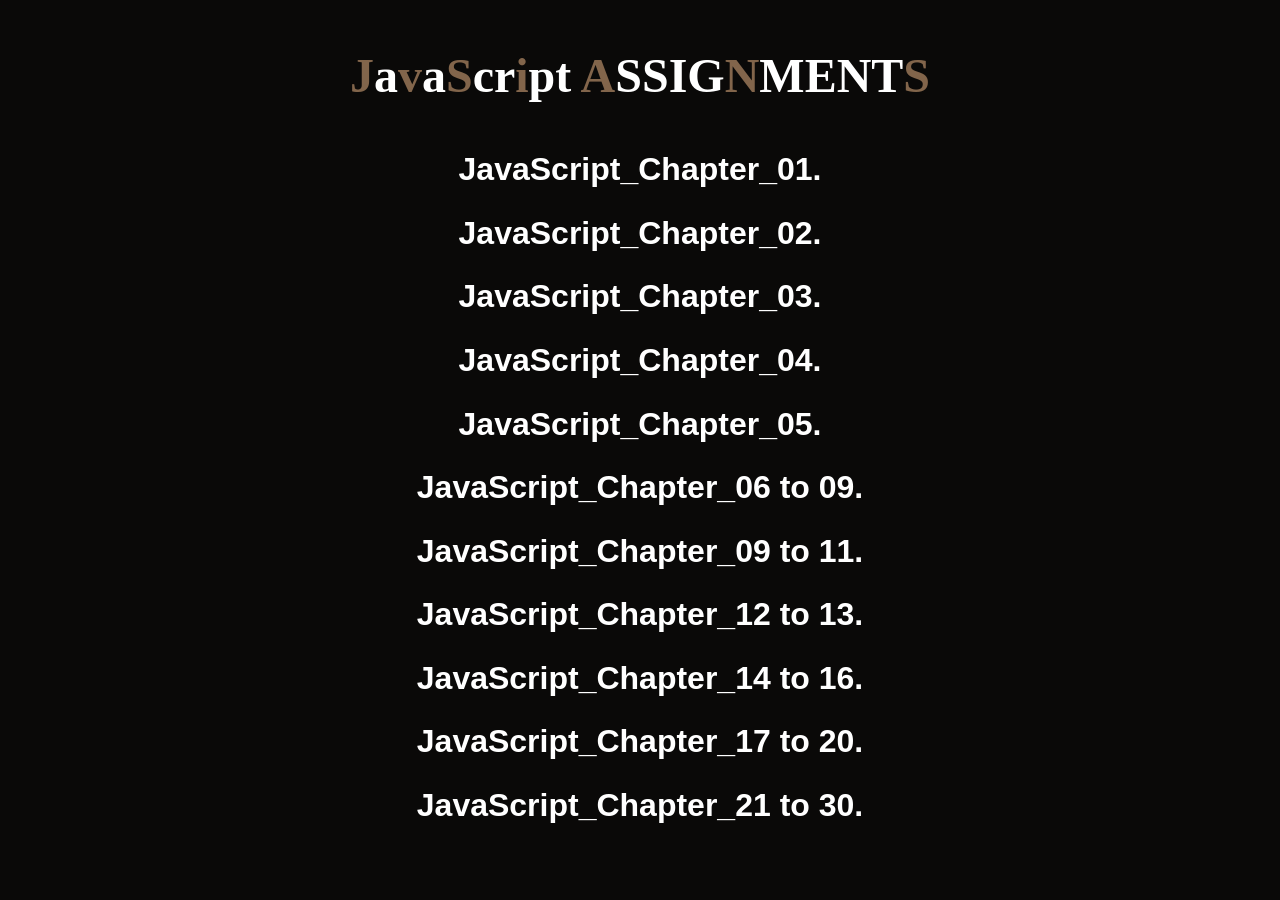
==== index.html @ 3d6865f2 "JavaScript-Assignments" ====
<!DOCTYPE html>
<html lang="en">
  <head>
    <meta charset="UTF-8" />
    <meta name="viewport" content="width=device-width, initial-scale=1.0" />
    <title>JavaScript_Assignment_Chapter_1 to 5_</title>
    <link rel="stylesheet" href="style.css" />
    <link rel="shortcut icon" href="images/JS_logo.png" type="x-icon" />
  </head>
  <body>
    <div class="JSAssignment">
      <h1>
        <span class="firstletter">J</span>a<span class="firstletter">v</span
        >a<span class="firstletter">S</span>cr<span class="firstletter">i</span
        >pt <span class="firstletter">A</span>SSIG<span class="firstletter"
          >N</span
        >MENT<span class="firstletter">S</span>
      </h1>
    </div>
    <h2>
      <a href="JavaScript_Chapter_01/index.html">JavaScript_Chapter_01.</a>
    </h2>
    <h2>
      <a href="JavaScript_Chapter_02/Index.html">JavaScript_Chapter_02.</a>
    </h2>
    <h2>
      <a href="JavaScript_Chapter_03/index.html">JavaScript_Chapter_03.</a>
    </h2>
    <h2>
      <a href="JavaScript_Chapter_04/index.html">JavaScript_Chapter_04.</a>
    </h2>
    <h2>
      <a href="JavaScript_Chapter_05/index.html">JavaScript_Chapter_05.</a>
    </h2>
    <h2>
      <a href="JavaScript_Chapter_06 to 09/index.html"
        >JavaScript_Chapter_06 to 09.</a
      >
    </h2>
    <h2>
      <a href="JavaScript_Chapter_09 to 11/index.html"
        >JavaScript_Chapter_09 to 11.</a
      >
    </h2>
    <h2>
      <a href="JavaScript_Chapter_12 to 13/index.html"
        >JavaScript_Chapter_12 to 13.</a
      >
    </h2>
    <h2>
      <a href="JavaScript_Chapter_14 to_16/index.html"
        >JavaScript_Chapter_14 to 16.</a
      >
    </h2>
    <h2>
      <a href="JavaScript_Chapter_17 to_20/index.html"
        >JavaScript_Chapter_17 to 20.</a
      >
    </h2>
    <h2>
      <a href="JavaScript_Chapter_21 to 30/index.html"
        >JavaScript_Chapter_21 to 30.</a
      >
    </h2>
  </body>
</html>
---- style.css ----
@font-face {
    font-family: My-Caveat;
    src: url(fonts/Caveat-Medium.ttf);
}
body{
    background-color: #0a0908;
    padding: 0;
    margin: 0;
}
.JSAssignment h1{
    font-family: My-Caveat;
    font-size: 3rem;
    text-align: center;
    padding: 1rem 0rem;
    color: #fff;
}
.firstletter{
    color:#82654b;
}
h2{
    text-align: center;
    font-size: 2rem;
}
h2 a{
    font-family: sans-serif;
    text-decoration: none;
    color: #fff;
}
h2 a:hover{
    color: #82654b;
}
@media only screen and (max-width:487px){
    .JSAssignment h1{
        font-size: 2.5rem;
    }
    h2{
        font-size: 1.5rem;
    }
}
@media only screen and (max-width:412px) {
    .JSAssignment h1{
        font-size: 2rem;
        padding: 0.3rem 0rem;
    }
    h2{
        font-size: 1.3rem;
    }
}
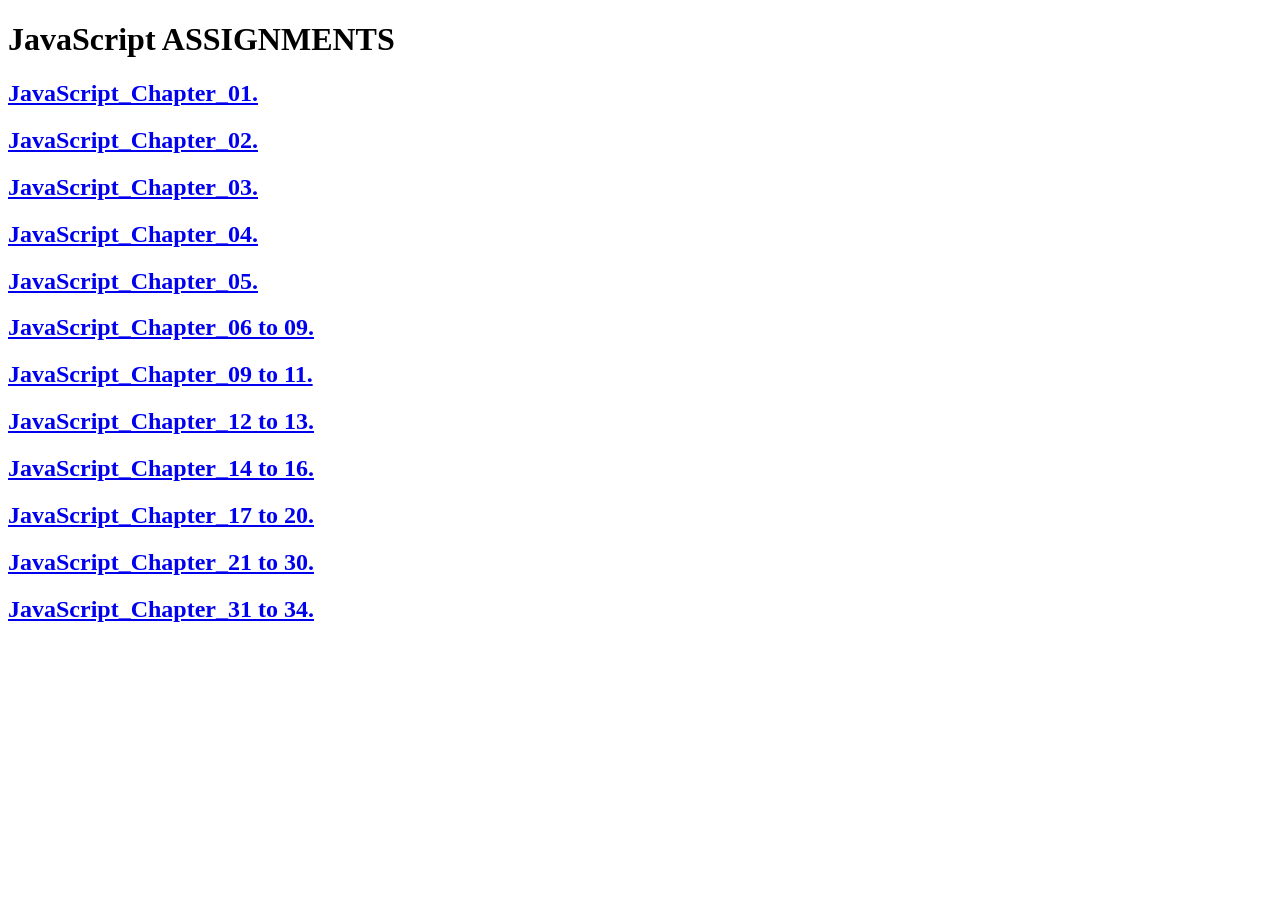
==== commit 94a07101: "Updated" ====
--- a/index.html
+++ b/index.html
@@ -62,5 +62,10 @@
         >JavaScript_Chapter_21 to 30.</a
       >
     </h2>
+    <h2>
+      <a href="JavaScript_Chapter-31 to 34/index.html"
+        >JavaScript_Chapter_31 to 34.</a
+      >
+    </h2>
   </body>
 </html>
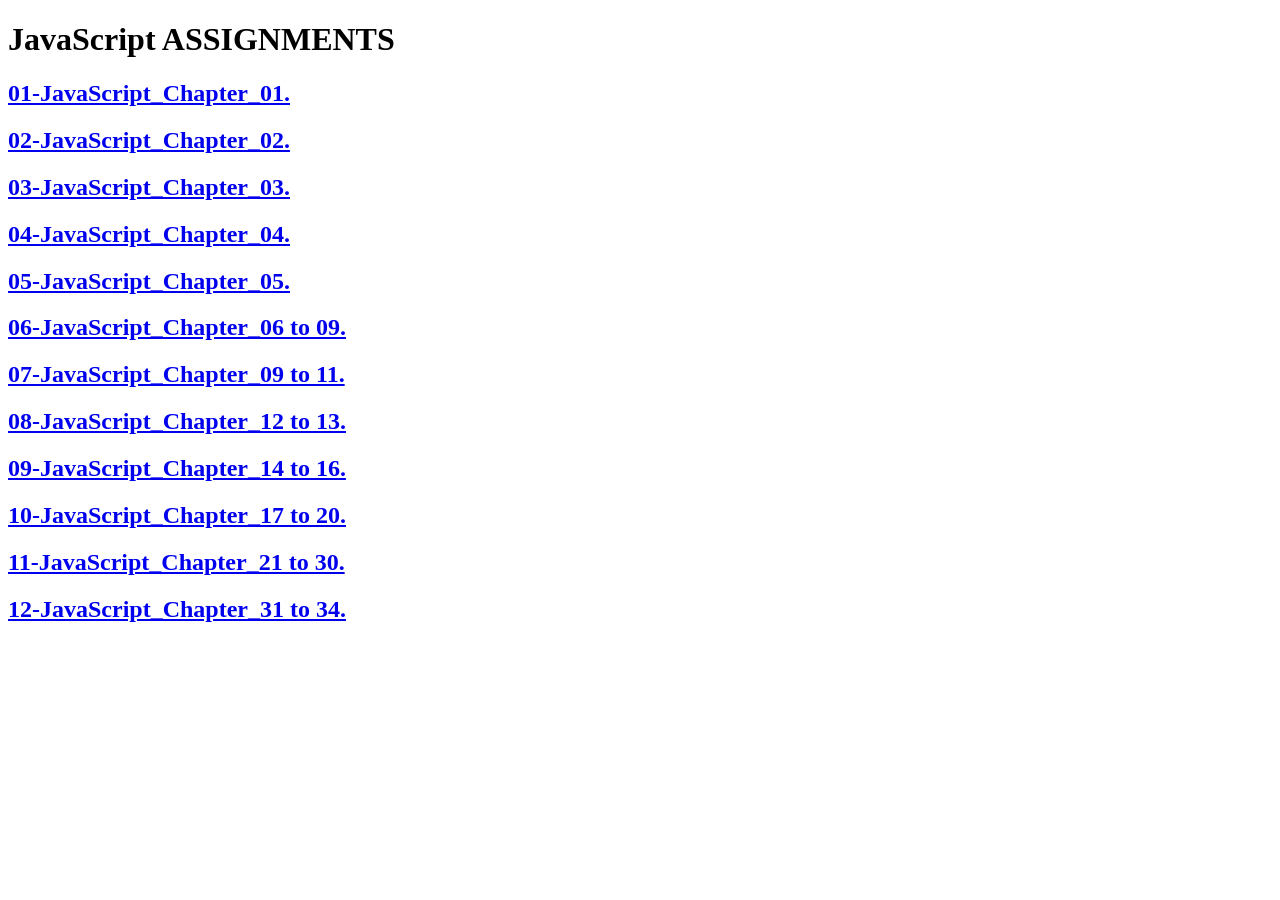
==== commit 7c460f53: "Updated" ====
--- a/index.html
+++ b/index.html
@@ -8,7 +8,7 @@
     <link rel="shortcut icon" href="images/JS_logo.png" type="x-icon" />
   </head>
   <body>
-    <div class="JSAssignment">
+    <div class="JS-Assignment">
       <h1>
         <span class="firstletter">J</span>a<span class="firstletter">v</span
         >a<span class="firstletter">S</span>cr<span class="firstletter">i</span
@@ -18,53 +18,53 @@
       </h1>
     </div>
     <h2>
-      <a href="JavaScript_Chapter_01/index.html">JavaScript_Chapter_01.</a>
+      <a href="JavaScript_Chapter_01/index.html">01-JavaScript_Chapter_01.</a>
     </h2>
     <h2>
-      <a href="JavaScript_Chapter_02/Index.html">JavaScript_Chapter_02.</a>
+      <a href="JavaScript_Chapter_02/Index.html">02-JavaScript_Chapter_02.</a>
     </h2>
     <h2>
-      <a href="JavaScript_Chapter_03/index.html">JavaScript_Chapter_03.</a>
+      <a href="JavaScript_Chapter_03/index.html">03-JavaScript_Chapter_03.</a>
     </h2>
     <h2>
-      <a href="JavaScript_Chapter_04/index.html">JavaScript_Chapter_04.</a>
+      <a href="JavaScript_Chapter_04/index.html">04-JavaScript_Chapter_04.</a>
     </h2>
     <h2>
-      <a href="JavaScript_Chapter_05/index.html">JavaScript_Chapter_05.</a>
+      <a href="JavaScript_Chapter_05/index.html">05-JavaScript_Chapter_05.</a>
     </h2>
     <h2>
       <a href="JavaScript_Chapter_06 to 09/index.html"
-        >JavaScript_Chapter_06 to 09.</a
+        >06-JavaScript_Chapter_06 to 09.</a
       >
     </h2>
     <h2>
       <a href="JavaScript_Chapter_09 to 11/index.html"
-        >JavaScript_Chapter_09 to 11.</a
+        >07-JavaScript_Chapter_09 to 11.</a
       >
     </h2>
     <h2>
       <a href="JavaScript_Chapter_12 to 13/index.html"
-        >JavaScript_Chapter_12 to 13.</a
+        >08-JavaScript_Chapter_12 to 13.</a
       >
     </h2>
     <h2>
       <a href="JavaScript_Chapter_14 to_16/index.html"
-        >JavaScript_Chapter_14 to 16.</a
+        >09-JavaScript_Chapter_14 to 16.</a
       >
     </h2>
     <h2>
       <a href="JavaScript_Chapter_17 to_20/index.html"
-        >JavaScript_Chapter_17 to 20.</a
+        >10-JavaScript_Chapter_17 to 20.</a
       >
     </h2>
     <h2>
       <a href="JavaScript_Chapter_21 to 30/index.html"
-        >JavaScript_Chapter_21 to 30.</a
+        >11-JavaScript_Chapter_21 to 30.</a
       >
     </h2>
     <h2>
       <a href="JavaScript_Chapter-31 to 34/index.html"
-        >JavaScript_Chapter_31 to 34.</a
+        >12-JavaScript_Chapter_31 to 34.</a
       >
     </h2>
   </body>
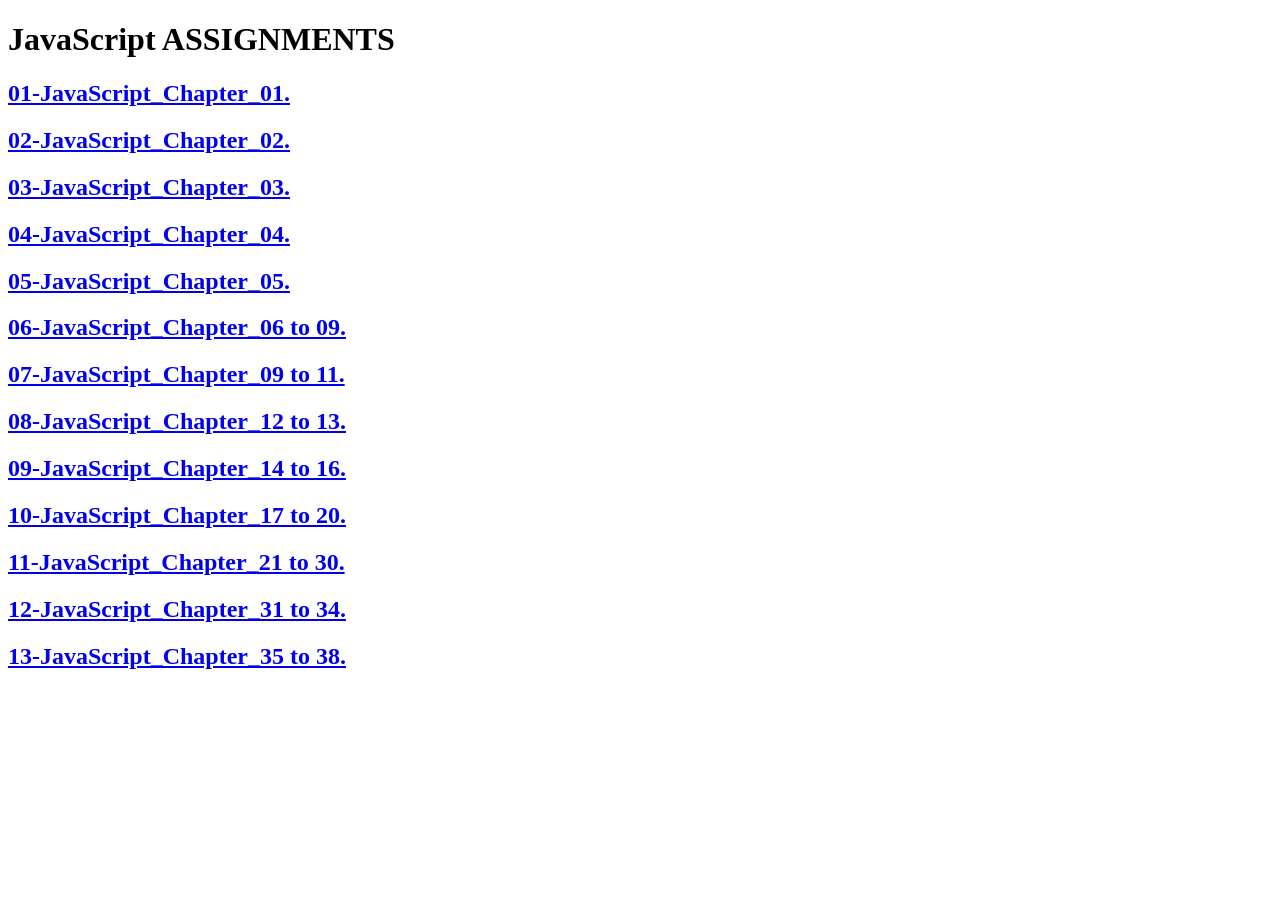
==== commit 11a77f32: "updated" ====
--- a/index.html
+++ b/index.html
@@ -67,5 +67,10 @@
         >12-JavaScript_Chapter_31 to 34.</a
       >
     </h2>
+    <h2>
+      <a href="JavaScript_Chapter_35 to 38/index.html"
+        >13-JavaScript_Chapter_35 to 38.</a
+      >
+    </h2>
   </body>
 </html>
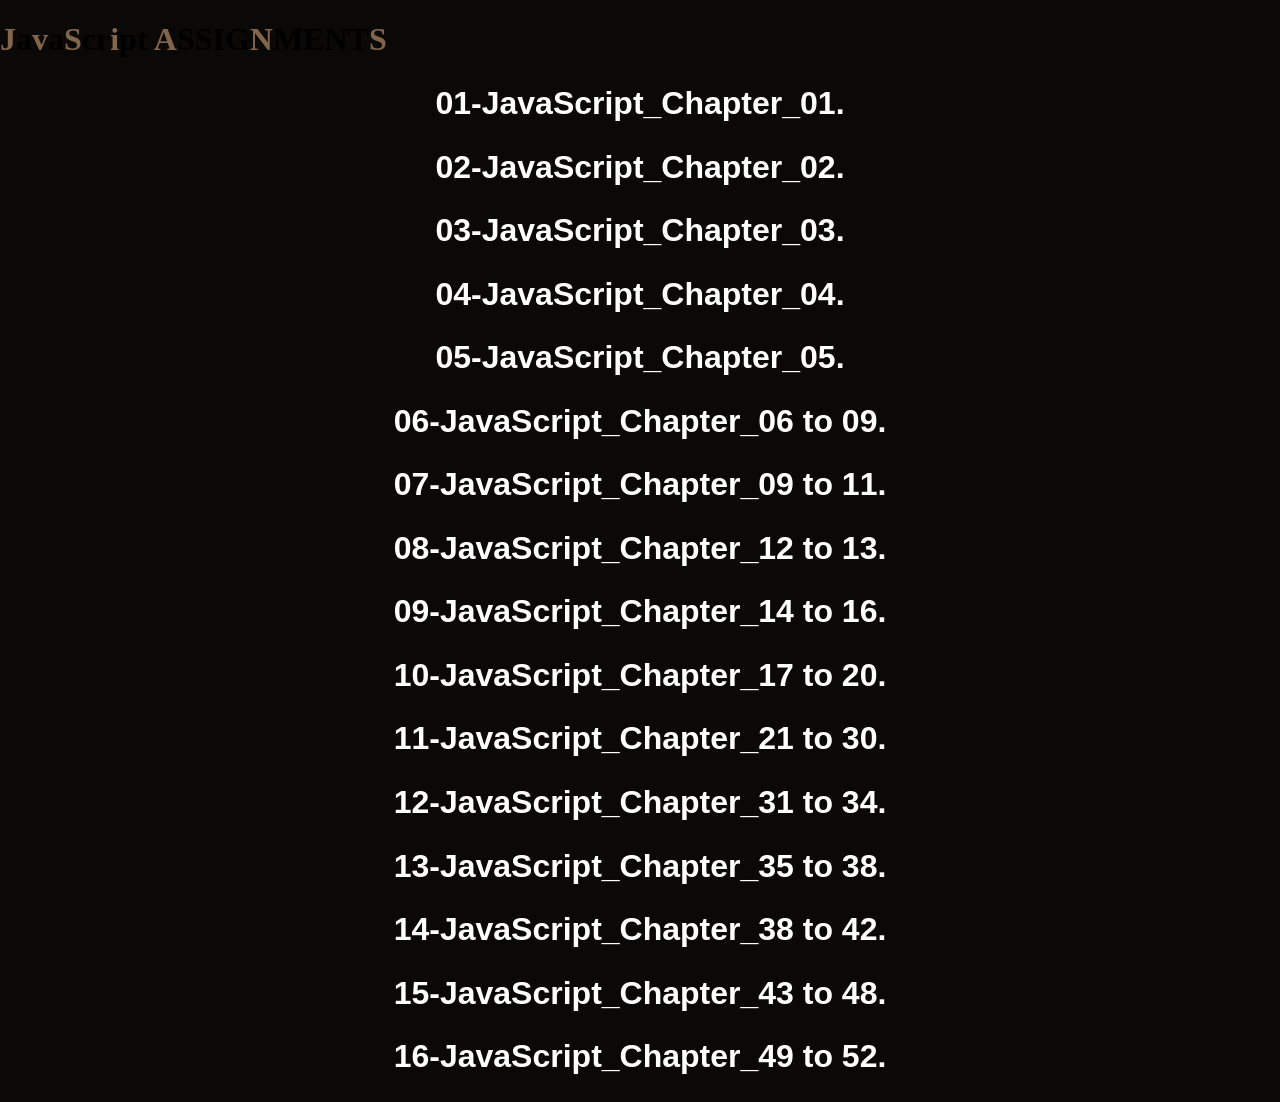
==== commit b9f4dbd5: "new chapters added" ====
--- a/index.html
+++ b/index.html
@@ -72,5 +72,20 @@
         >13-JavaScript_Chapter_35 to 38.</a
       >
     </h2>
+    <h2>
+      <a href="JavaScript_Chapter_38 to 42/index.html"
+        >14-JavaScript_Chapter_38 to 42.</a
+      >
+    </h2>
+    <h2>
+      <a href="JavaScript_Chapter_43 to 48/index.html"
+        >15-JavaScript_Chapter_43 to 48.</a
+      >
+    </h2>
+    <h2>
+      <a href="JavaScript_Chapter_49 to 52/index.html"
+        >16-JavaScript_Chapter_49 to 52.</a
+      >
+    </h2>
   </body>
 </html>
--- a/style.css
+++ b/style.css
@@ -0,0 +1,48 @@
+@font-face {
+    font-family: My-Caveat;
+    src: url(fonts/Caveat-Medium.ttf);
+}
+body{
+    background-color: #0a0908;
+    padding: 0;
+    margin: 0;
+}
+.JSAssignment h1{
+    font-family: My-Caveat;
+    font-size: 3rem;
+    text-align: center;
+    padding: 1rem 0rem;
+    color: #fff;
+}
+.firstletter{
+    color:#82654b;
+}
+h2{
+    text-align: center;
+    font-size: 2rem;
+}
+h2 a{
+    font-family: sans-serif;
+    text-decoration: none;
+    color: #fff;
+}
+h2 a:hover{
+    color: #82654b;
+}
+@media only screen and (max-width:487px){
+    .JSAssignment h1{
+        font-size: 2.5rem;
+    }
+    h2{
+        font-size: 1.5rem;
+    }
+}
+@media only screen and (max-width:412px) {
+    .JSAssignment h1{
+        font-size: 2rem;
+        padding: 0.3rem 0rem;
+    }
+    h2{
+        font-size: 1.3rem;
+    }
+}
